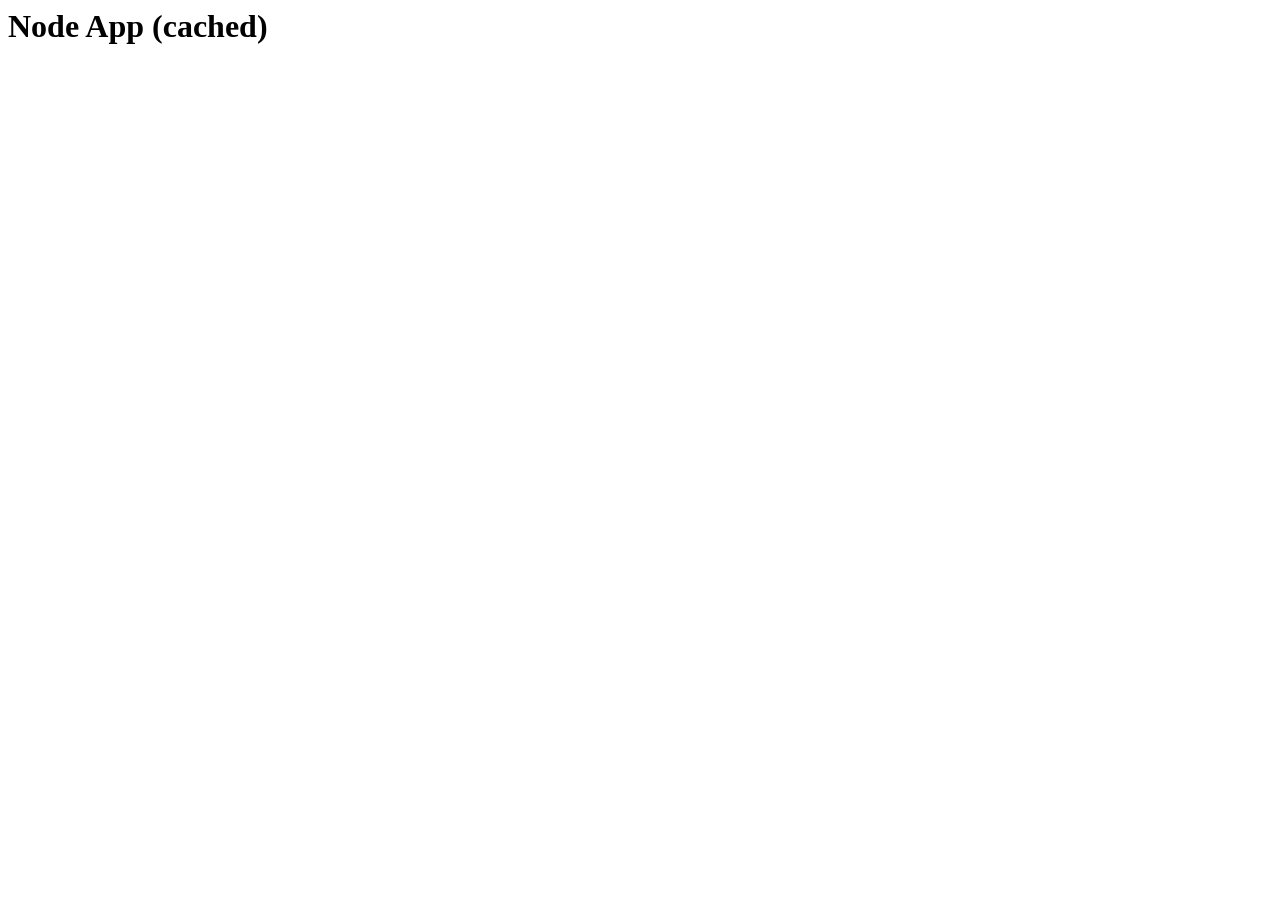
==== node-app/views/cache.html @ 9d50ad7b "feat(varnish): Added visual cache response indicator page This commit introduces a new feature to vi" ====
<html lang="en">
<head>
    <meta charset="UTF-8">
    <title>Node App (cached)</title>
    <link rel="stylesheet" href="/css/cache.css">
</head>

<body>
    <div class="container bg-gradient">
        <div class="background-noisy">
            <div class="center">
                <h1 class="app-name">Node App (cached)</h1>
            </div>
        </div>
    </div>
</body>
</html>
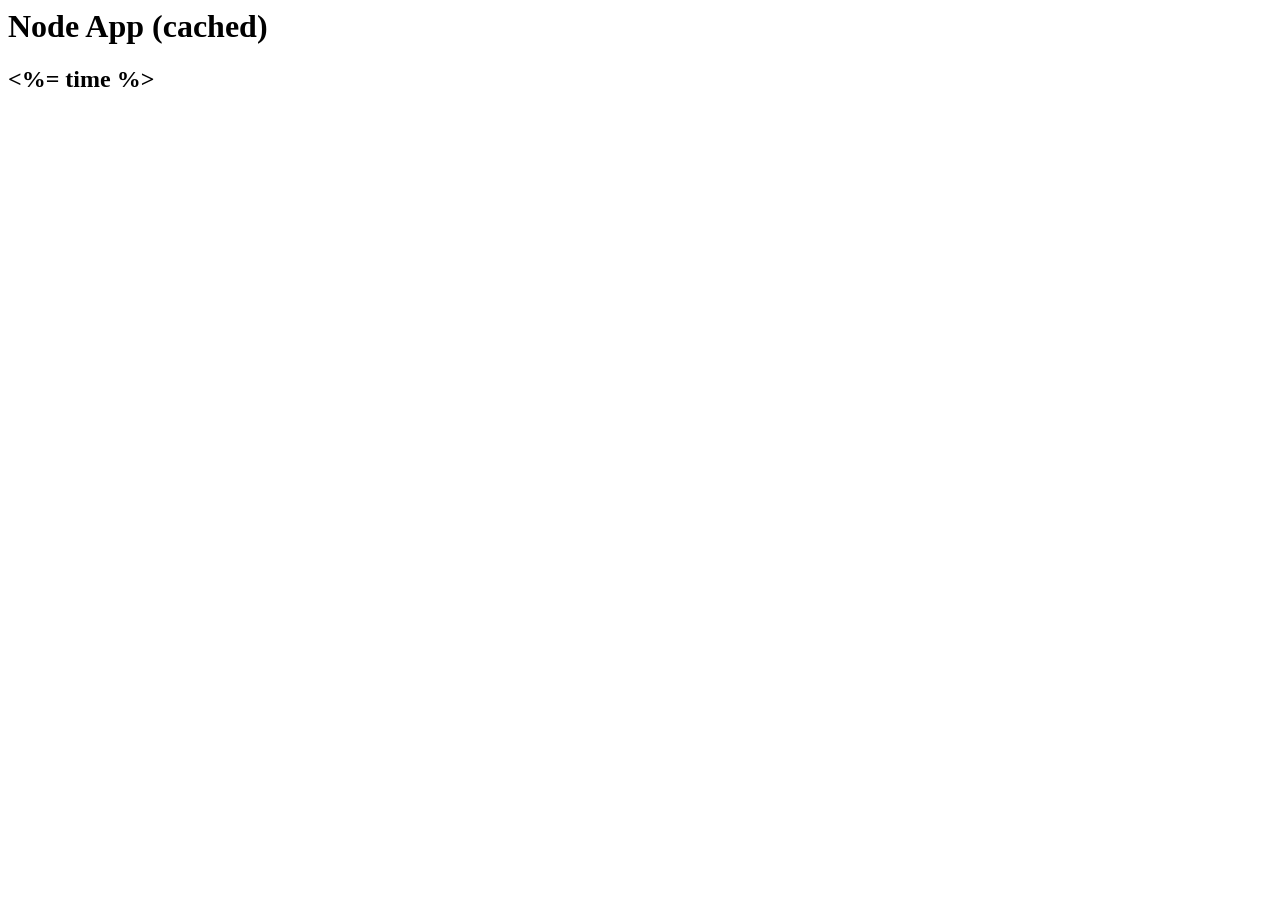
==== commit 526c14eb: "feat(node): Display time with EJS for cache behavior This commit focuses on improving the user exper" ====
--- a/node-app/views/cache.html
+++ b/node-app/views/cache.html
@@ -10,6 +10,7 @@
         <div class="background-noisy">
             <div class="center">
                 <h1 class="app-name">Node App (cached)</h1>
+                <h2 class="time"><%= time %></h2>
             </div>
         </div>
     </div>
